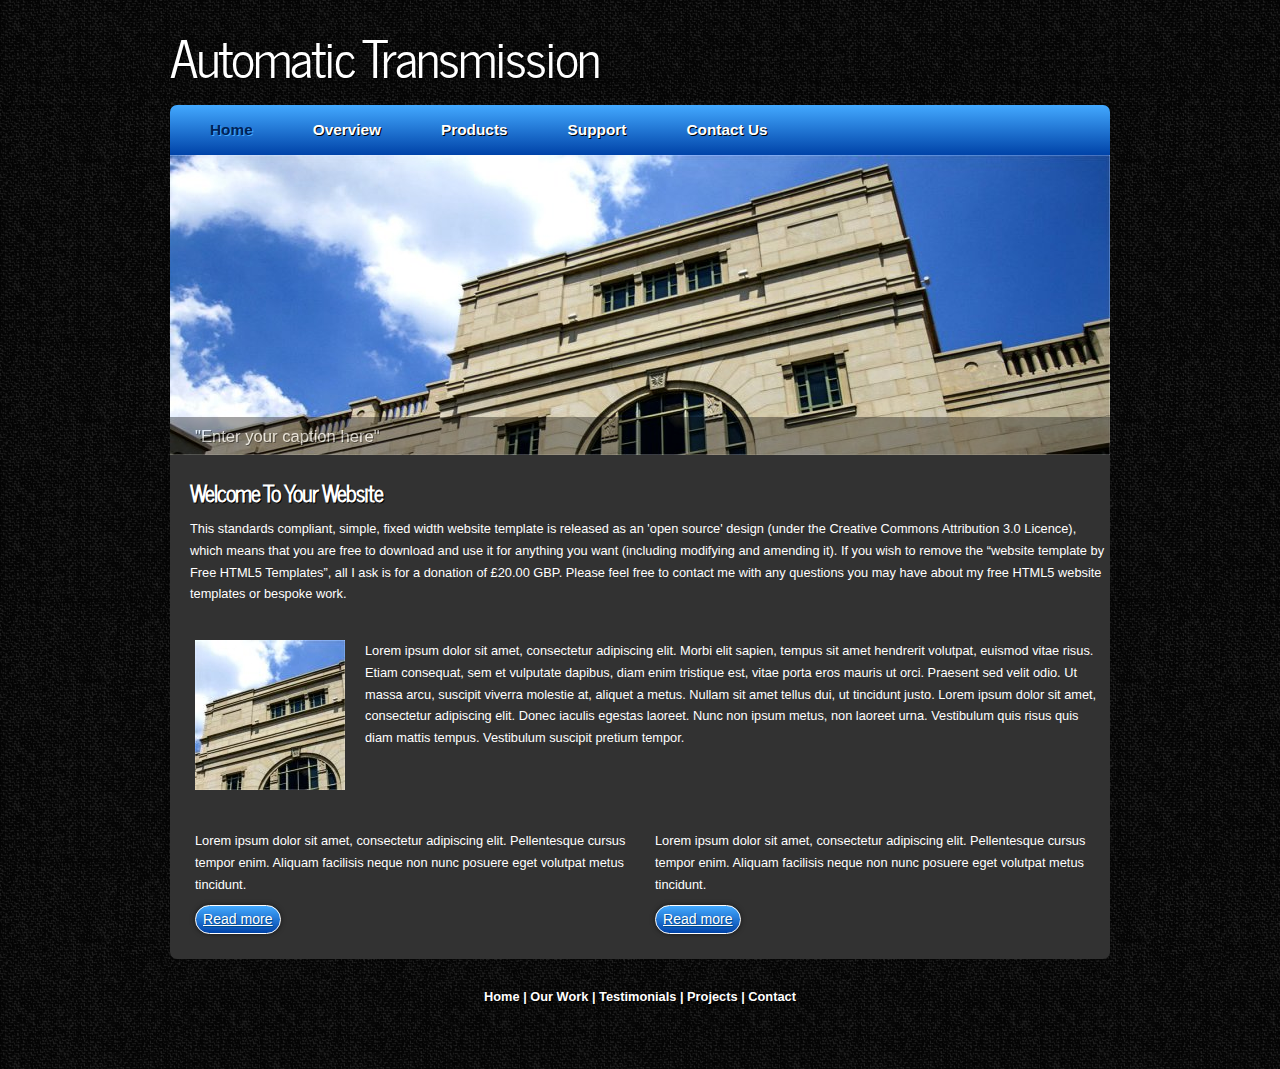
==== index.html @ 875147a8 "creating new template" ====
<!DOCTYPE html> 
<html>

<head>
  <title>Free HTML5 Templates</title>
  <meta name="description" content="website description" />
  <meta name="keywords" content="website keywords, website keywords" />
  <meta http-equiv="content-type" content="text/html; charset=windows-1252" />
  <link rel="stylesheet" type="text/css" href="css/style.css" />
  <!-- modernizr enables HTML5 elements and feature detects -->
  <script type="text/javascript" src="js/modernizr-1.5.min.js"></script>
</head>

<body>
  <div id="main">
    <header>
	  <div id="banner">
	    <div id="welcome">
	      <h2>Automatic Transmission</h2>
	    </div><!--close welcome-->			  	
	  </div><!--close banner-->	
	</header>
	
	<nav>
	  <div id="menubar">
        <ul id="nav">
          <li class="current"><a href="index.html">Home</a></li>
          <li><a href="overview.html">Overview</a></li>
          <li><a href="products.html">Products</a></li>
          <li><a href="support.html">Support</a></li>
          <li><a href="contact.html">Contact Us</a></li>
        </ul>
      </div><!--close menubar-->	
    </nav>	
    
	<div id="site_content">		

      <div class="slideshow">
	    <ul class="slideshow">
          <li class="show"><img width="940" height="300" src="images/home_1.jpg" alt="&quot;Enter your caption here&quot;" /></li>
          <li><img width="940" height="300" src="images/home_2.jpg" alt="&quot;Enter your caption here&quot;" /></li>
        </ul> 
	  </div><!--close slideshow-->	
	
	
	  <div id="content">
        <div class="content_item">
		  <h1>Welcome To Your Website</h1> 
          <p>This standards compliant, simple, fixed width website template is released as an 'open source' design (under the Creative Commons Attribution 3.0 Licence), which means that you are free to download and use it for anything you want (including modifying and amending it). If you wish to remove the &ldquo;website template by Free HTML5 Templates&rdquo;, all I ask is for a donation of &pound;20.00 GBP. Please feel free to contact me with any questions you may have about my free HTML5 website templates or bespoke work.</p>   				  
		  <div class="content_imagetext">
		    <div class="content_image">
		      <img src="images/image1.jpg" alt="image1"/>
	        </div>
		    <p>Lorem ipsum dolor sit amet, consectetur adipiscing elit. Morbi elit sapien, tempus sit amet hendrerit volutpat, euismod vitae risus. Etiam consequat, sem et vulputate dapibus, diam enim tristique est, vitae porta eros mauris ut orci. Praesent sed velit odio. Ut massa arcu, suscipit viverra molestie at, aliquet a metus. Nullam sit amet tellus dui, ut tincidunt justo. Lorem ipsum dolor sit amet, consectetur adipiscing elit. Donec iaculis egestas laoreet. Nunc non ipsum metus, non laoreet urna. Vestibulum quis risus quis diam mattis tempus. Vestibulum suscipit pretium tempor. </p>
		  </div><!--close content_imagetext-->		  
		  <div class="content_container">
		    <p>Lorem ipsum dolor sit amet, consectetur adipiscing elit. Pellentesque cursus tempor enim. Aliquam facilisis neque non nunc posuere eget volutpat metus tincidunt.</p>
		  	<div class="button_small">
		      <a href="#">Read more</a>
		    </div><!--close button_small-->
		  </div><!--close content_container-->
          <div class="content_container">
		    <p>Lorem ipsum dolor sit amet, consectetur adipiscing elit. Pellentesque cursus tempor enim. Aliquam facilisis neque non nunc posuere eget volutpat metus tincidunt.</p>          
		  	<div class="button_small">
		      <a href="#">Read more</a>
		    </div><!--close button_small-->		  
		  </div><!--close content_container-->			  
		</div><!--close content_item-->
      </div><!--close content-->   
	
	</div><!--close site_content-->  	
  
    <footer>
	  <a href="index.html">Home</a> | <a href="ourwork.html">Our Work</a> | <a href="testimonials.html">Testimonials</a> | <a href="projects.html">Projects</a> | <a href="contact.html">Contact</a><br/><br/>
	  
    </footer> 
  
  </div><!--close main-->
  
  <!-- javascript at the bottom for fast page loading -->
  <script type="text/javascript" src="js/jquery.min.js"></script>
  <script type="text/javascript" src="js/image_slide.js"></script>
  
</body>
</html>
---- css/style.css ----
@font-face { 
  font-family: News Cycle; 
    src: url('../fonts/NewsCycle-Regular.eot'); 
    src: local("News Cycle"), url('../fonts/NewsCycle-Regular.ttf'); 
} 

html
{ height: 100%;}

*
{ margin: 0;
  padding: 0;}

body
{ font: normal 80% Arial, Helvetica, sans-serif;
  color: #000;
}

/* tell the browser to render HTML 5 elements as block */
article, aside, figure, footer, header, hgroup, nav, section { 
  display:block;
}

p
{ padding: 0 0 10px 0;
  color: #FFF;
  line-height: 1.7em;
  font-size: 100% }

img
{ border: 0;}

h1, h2, h3, h4, h5, h6 
{ font: bold 175% 'News Cycle', Arial, sans-serif;
  color: #fff;
  text-shadow: 1px 1px #000;
  letter-spacing: -1px;
  margin: 0 0 10px 0;}

h2
{ font: bold 165% 'News Cycle', Arial, sans-serif;}

h3
{ font: bold 130% 'News Cycle', Arial, sans-serif;}

h4, h5, h6
{ margin: 0;
  padding: 0 0 0px 0;
  font: normal 150% 'News Cycle', Arial, sans-serif;
  color: #FFF;
  line-height: 1.5em;}

h5, h6
{ font: normal 95% 'News Cycle', Arial, sans-serif;
  color: #888;
  padding-bottom: 15px;}
  
span
{ color: #FFF;
  text-shadow: 1px 1px #fff;}

a, a:hover
{ color: #FFF;
  background: transparent;
  outline: none;
  text-decoration: underline;}

a:hover
{ text-decoration: none;}

ul
{ margin: 2px 0 22px 30px;
  line-height: 1.7em;
  font-style: normal;
  font-size: 100%;}

ol
{ margin: 8px 0 22px 20px;}

ol li
{ margin: 0 0 11px 0;}

#main, header, #banner, #menubar, #site_content, footer, #content_grey, nav
{ margin-left: auto; 
  margin-right: auto;}

#main
{ background: #1D1D1D url(../images/pattern.png) repeat;}
  
header
{ background: #1D1D1D url(../images/pattern.png) repeat;
  -webkit-box-shadow: rgba(0, 0, 0, 0.5) 0px 0px 5px;
  -moz-box-shadow: rgba(0, 0, 0, 0.5) 0px 0px 5px;
  box-shadow: rgba(0, 0, 0, 0.5) 0px 0px 5px;}

#banner
{ width: 940px;
  position: relative;
  padding: 15px 0 0 0;
  background: transparent;
  height: 90px;}
 
nav
{ width: 940px;
  height: 50px;}  
  
#menubar
{ width: 940px;
  height: 50px;
  float: left;
  text-align: center; 
  background: #0043A8;
  background: -moz-linear-gradient(#43A9FF, #0043A8);
  background: -o-linear-gradient(#43A9FF, #0043A8);
  background: -webkit-linear-gradient(#43A9FF, #0043A8);
  border-radius: 7px 7px 0px 0px;
  -moz-border-radius: 7px 7px 0px 0px;
  -webkit-border: 7px 7px 0px 0px;} 
  
#welcome
{ width: 880px;
  float: left;
  height: 40px;
  margin: 0 auto;
  text-align: left;
  padding: 0 0 10px 0px;
  background: transparent;} 
   
#welcome h2
{ font: normal 400% 'News Cycle', Arial, sans-serif;
  letter-spacing: -2px;
  text-shadow: 1px 1px #000;
  color: #FFF;}
  
ul#nav
{ margin:0;}

ul#nav li
{ padding: 0 0 0 0px;
  list-style: none;
  margin: 2px 0 0 0;
  display: inline;
  background: transparent;}

ul#nav li a
{ float: left;
  font: bold 120% Arial, Helvetica, sans-serif;
  height: 24px;
  margin: 10px 0 0 20px;
  text-shadow: 1px 1px #000;
  padding: 6px 20px 0 20px;
  background: transparent; 
  border-radius: 7px 7px 7px 7px;
  -moz-border-radius: 7px 7px 7px 7px;
  -webkit-border: 7px 7px 7px 7px;
  text-align: center;
  color: #FFF;
  text-decoration: none;} 
  
ul#nav li.current a, ul#nav li:hover a
{ color: #002256; 
  text-shadow: 1px 1px #43A9FF;}

#site_content
{ width: 940px;
  overflow: hidden;
  margin-bottom: 30px;
  background: #323232;
  border-radius: 0px 0px 7px 7px;
  -moz-border-radius: 0px 0px 7px 7px;;
  -webkit-border: 0px 0px 7px 7px;} 

.sidebar_container
{ float: right;
  margin: 20px 10px 0 10px;
  width: 210px;
  padding: 0;}

.sidebar
{ float: left;
  width: 190px;
  padding-left: 10px;
  margin-bottom: 10px;}

.sidebar_item
{ width: 190px;}

.sidebar h2
{ padding: 5px 0 0 0;
  font: bold 150% 'News Cycle', Arial, sans-serif;
  height: 30px;
  text-shadow: 1px 1px #000;
  color: #43A9FF;}

.sidebar h3
{ color: #FFF;}  

#content
{ /* width: 680px; */
  margin: 0 0 20px 20px;
  float: left;}

.content_item
{ /* width: 680px; */
  margin-top: 20px;
  margin-bottom: 20px;}
 
.content_imagetext
{ /* width: 680px; */
  padding: 5px;
  margin: 20px 0 0 0;
  float: left;}
 
.content_image
{ float: left; 
  width: 150px;
  height: 150px;
  margin: 0 20px 10px 0;}
  
.content_container
{ width: 440px;
  padding: 5px;
  margin: 20px 10px 0 0;
  float: left;}
  
footer
{ height: 50px;
  padding-bottom: 30px;
  font-weight: bold;
  text-align: center; 
  text-shadow: 1px 1px #000;
  color: #FFF;}

footer a
{ color: #FFF;
  text-decoration: none;
  padding-bottom: 20px;}

footer a:hover
{ text-decoration: underline;
  color: #FFF;}

 .readmore a
{ color: #FFF;
  text-shadow: 1px 1px #004C8C;}
 
 .button_small
{ font: normal 110% Arial, Helvetica, sans-serif;
  height: 15px;
  width: 80px;
  padding: 5px 2px 7px 2px;
  border: 1px solid #FFF; 
  background: #0043A8;
  background: -moz-linear-gradient(#43A9FF, #0043A8);
  background: -o-linear-gradient(#43A9FF, #0043A8);
  background: -webkit-linear-gradient(#43A9FF, #0043A8);
  border-radius: 15px 15px 15px 15px;
  -moz-border-radius: 15px 15px 15px 15px;
  -webkit-border: 15px 15px 15px 15px;
  -webkit-box-shadow: rgba(0, 0, 0, 0.5) 0px 0px 5px;
  -moz-box-shadow: rgba(0, 0, 0, 0.5) 0px 0px 5px;
  box-shadow: rgba(0, 0, 0, 0.5) 0px 0px 5px;}
  
.button_small a
{ color: #FFF;
  padding-left: 5px;
  text-shadow: 1px 1px #004C8C;}

.form_settings
{ margin: 15px 0 0 0;}

.form_settings p
{ padding: 0 0 4px 0;}

.form_settings span
{ float: left; 
  width: 280px; 
  text-align: left;
  text-shadow: none;}
  
.form_settings input, .form_settings textarea
{ padding: 2px; 
  width: 299px; 
  font: 100% arial; 
  border: 1px solid #E5E5DB; 
  background: #FFF; 
  color: #47433F;}
  
.form_settings input[type="checkbox"]
{ padding: 2px 0; 
  width: 15px; 
  font: 100% arial; 
  border: 0; 
  background: #FFF; 
  color: #47433F;
  margin: 28px 0;}

.form_settings .submit
{ font: 100% arial; 
  border: 1px solid; 
  width: 99px; 
  margin: 0 0 0 206px; 
  height: 26px;
  padding: 2px 0 3px 0;
  cursor: pointer; 
  background: #0043A8;
  background: -moz-linear-gradient(#43A9FF, #0043A8);
  background: -o-linear-gradient(#43A9FF, #0043A8);
  background: -webkit-linear-gradient(#43A9FF, #0043A8);
  border-radius: 15px 15px 15px 15px;
  -moz-border-radius: 15px 15px 15px 15px;
  -webkit-border: 15px 15px 15px 15px;
  -webkit-box-shadow: rgba(0, 0, 0, 0.5) 0px 0px 5px;
  -moz-box-shadow: rgba(0, 0, 0, 0.5) 0px 0px 5px;
  box-shadow: rgba(0, 0, 0, 0.5) 0px 0px 5px;
  color: #FFF;}

.slideshow
{ width: 940px;
  height: 300px;
  float: left;}  
  
/* styling for the slideshow on the homepage */
ul.slideshow {
  list-style: none;
  width: 940px;
  height: 300px;
  overflow: hidden;
  position: relative;
  margin: 0;}
  
ul.slideshow li {
  position: absolute;
  margin: 0;
  padding: 0;
  left: 0;
  right: 0;}
 
ul.slideshow li.show {
  z-index: 500;}
 
ul img {
  border: none;}
 
#slideshow-caption {
  width: 940px;
  height: 38px;
  position: absolute;
  bottom: 0;
  left: 0; 
  z-index: 500;}
 
#slideshow-caption .slideshow-caption-container {
  padding: 10px 25px 10px 25px; 
  background: transparent url(../images/transparent.png) repeat;  
  z-index: 1000;}
 
#slideshow-caption p {
  padding: 0;
  font: normal 130% arial, sans-serif;
  color: #FFF;
  text-shadow: 1px 1px #000;}
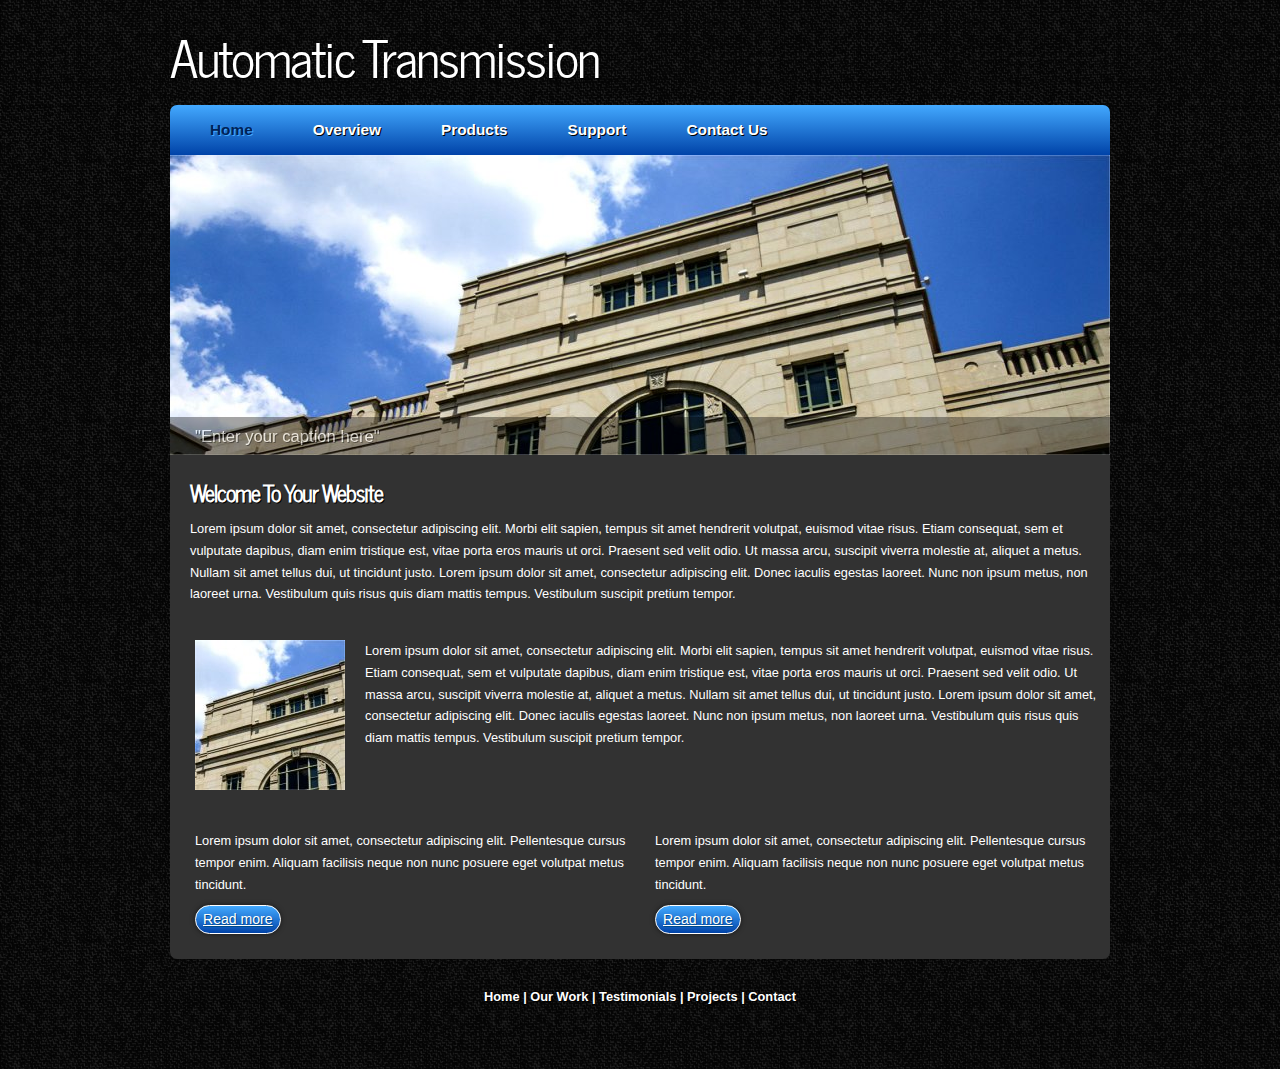
==== commit 3e0bd56b: "changed title" ====
--- a/index.html
+++ b/index.html
@@ -2,7 +2,7 @@
 <html>
 
 <head>
-  <title>Free HTML5 Templates</title>
+  <title>Automatic Transmission</title>
   <meta name="description" content="website description" />
   <meta name="keywords" content="website keywords, website keywords" />
   <meta http-equiv="content-type" content="text/html; charset=windows-1252" />
@@ -46,7 +46,7 @@
 	  <div id="content">
         <div class="content_item">
 		  <h1>Welcome To Your Website</h1> 
-          <p>This standards compliant, simple, fixed width website template is released as an 'open source' design (under the Creative Commons Attribution 3.0 Licence), which means that you are free to download and use it for anything you want (including modifying and amending it). If you wish to remove the &ldquo;website template by Free HTML5 Templates&rdquo;, all I ask is for a donation of &pound;20.00 GBP. Please feel free to contact me with any questions you may have about my free HTML5 website templates or bespoke work.</p>   				  
+          <p>Lorem ipsum dolor sit amet, consectetur adipiscing elit. Morbi elit sapien, tempus sit amet hendrerit volutpat, euismod vitae risus. Etiam consequat, sem et vulputate dapibus, diam enim tristique est, vitae porta eros mauris ut orci. Praesent sed velit odio. Ut massa arcu, suscipit viverra molestie at, aliquet a metus. Nullam sit amet tellus dui, ut tincidunt justo. Lorem ipsum dolor sit amet, consectetur adipiscing elit. Donec iaculis egestas laoreet. Nunc non ipsum metus, non laoreet urna. Vestibulum quis risus quis diam mattis tempus. Vestibulum suscipit pretium tempor.</p>   				  
 		  <div class="content_imagetext">
 		    <div class="content_image">
 		      <img src="images/image1.jpg" alt="image1"/>
